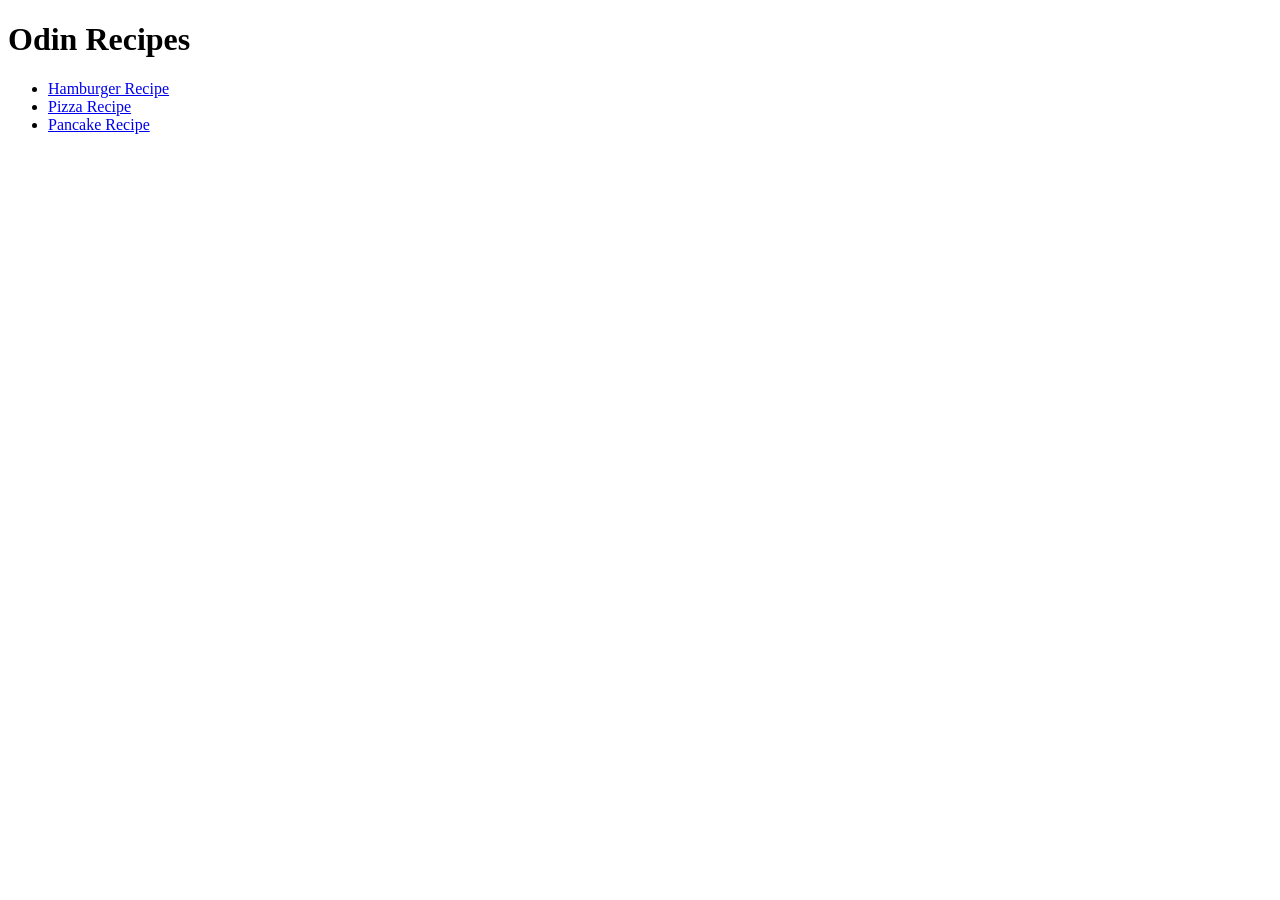
==== index.html @ 2bb481ab "Add files via upload First project on the 'The Odin Project' Very, very basic" ====
<!DOCTYPE html>
<html lang="en">

<head>
    <meta charset="UTF-8">
    <meta name="viewport" content="width=device-width, initial-scale=1.0">
    <title>Recipes</title>
</head>

<body>
    <h1>Odin Recipes</h1>
    <ul>
        <li><a href="/Recipes/hamburger.html">Hamburger Recipe</a></li>
        <li><a href="/Recipes/pizza.html">Pizza Recipe</a></li>
        <li><a href="Recipes/pancake.html">Pancake Recipe</a></li>
    </ul>
</body>

</html>
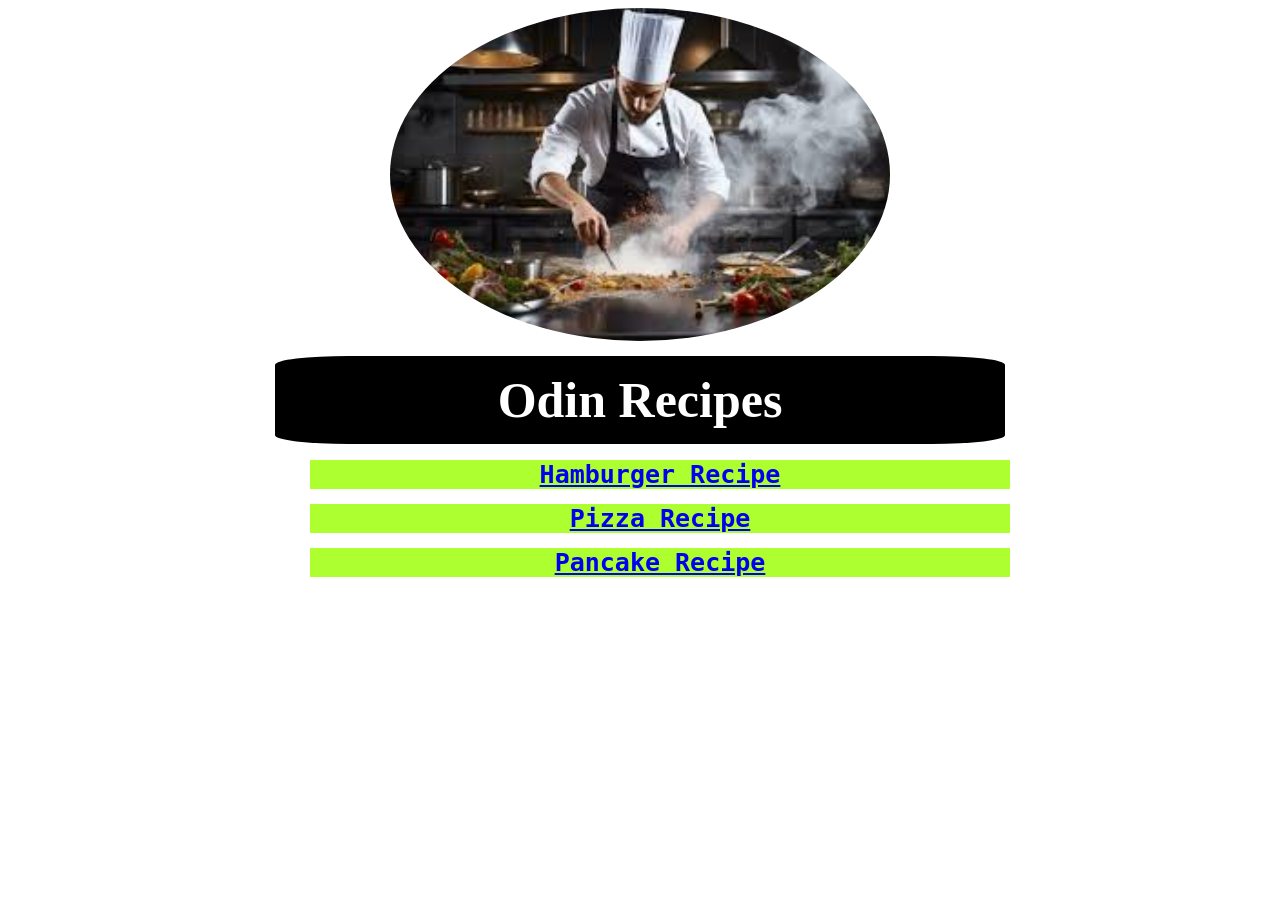
==== commit 59e05969: "fixed some bugs" ====
--- a/index.html
+++ b/index.html
@@ -1,19 +1,21 @@
-<!DOCTYPE html>
-<html lang="en">
-
-<head>
-    <meta charset="UTF-8">
-    <meta name="viewport" content="width=device-width, initial-scale=1.0">
-    <title>Recipes</title>
-</head>
-
-<body>
-    <h1>Odin Recipes</h1>
-    <ul>
-        <li><a href="/Recipes/hamburger.html">Hamburger Recipe</a></li>
-        <li><a href="/Recipes/pizza.html">Pizza Recipe</a></li>
-        <li><a href="Recipes/pancake.html">Pancake Recipe</a></li>
-    </ul>
-</body>
-
+<!DOCTYPE html>
+<html lang="en">
+
+<head>
+    <meta charset="UTF-8">
+    <meta name="viewport" content="width=device-width, initial-scale=1.0">
+    <title>Recipes</title>
+    <link rel="stylesheet" href="style.css">
+</head>
+
+<body>
+    <img src="Recipes/Chef.jpg" alt="Master Chef preparing gourmet cooking!">
+    <h1>Odin Recipes</h1>
+    <ul>
+        <li><a href="Recipes/hamburger.html">Hamburger Recipe</a></li>
+        <li><a href="Recipes/pizza.html">Pizza Recipe</a></li>
+        <li><a href="Recipes/pancake.html">Pancake Recipe</a></li>
+    </ul>
+</body>
+
 </html>
--- a/style.css
+++ b/style.css
@@ -0,0 +1,35 @@
+h1 {
+    text-align: center;
+    color: white;
+    background-color: black;
+    font-family: fantasy;
+    font-size: 50px;
+    font-weight: 800;
+    max-width: 700px;
+    display: block;
+    margin: 15px auto;
+    padding: 15px;
+    border-radius: 10%;
+}
+
+ul li {
+    text-align: center;
+    color: violet;
+    background-color: greenyellow;
+    font-family: monospace;
+    font-size: 25px;
+    font-weight: 600;
+    list-style-position: inside;
+    display: block;
+    max-width: 700px;
+    margin: 15px auto;
+}
+
+img {
+    display: block;
+    margin: 0 auto;
+    width: 500px;
+    height: auto;
+    border-radius: 50%;
+}
+
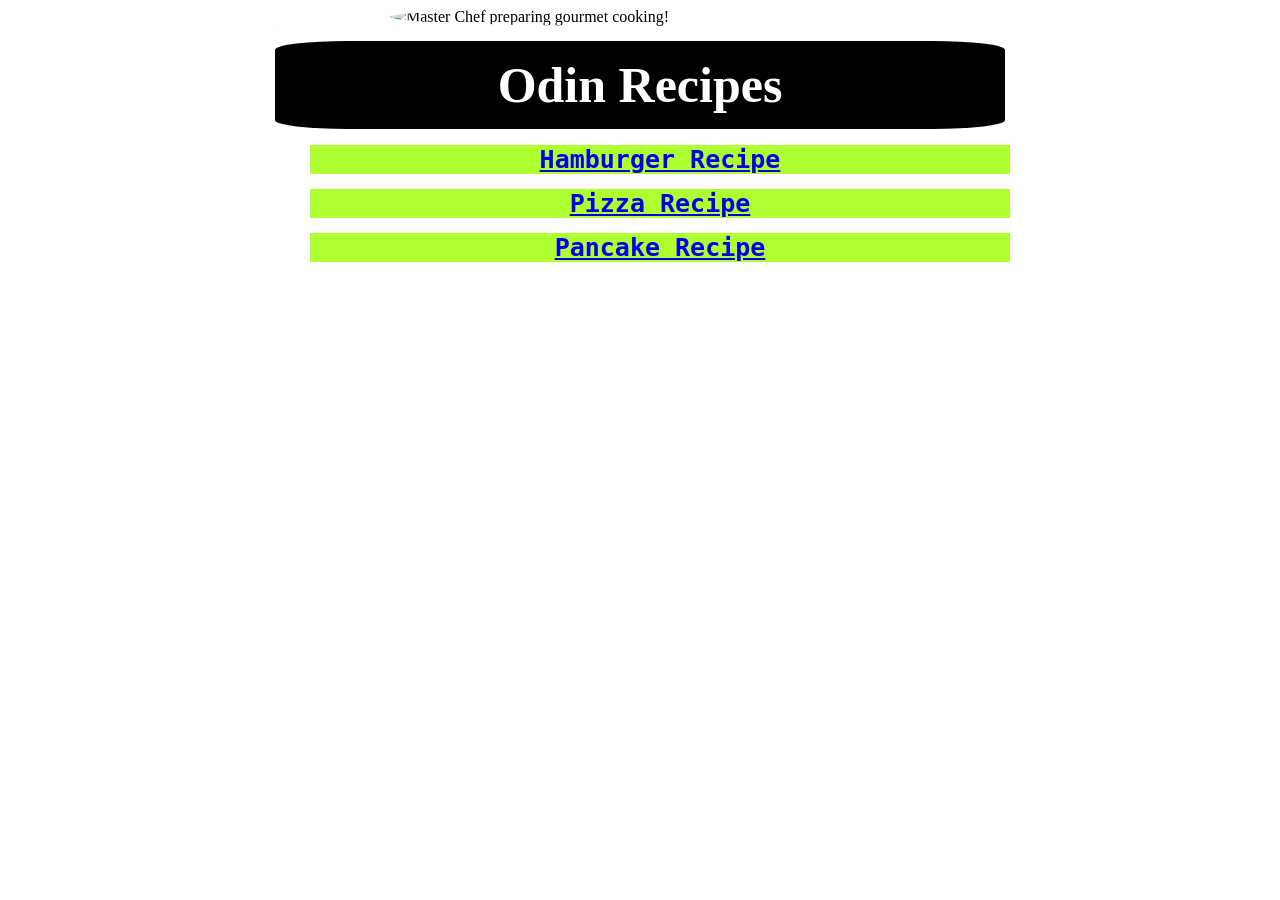
==== commit 31e4da52: "some changes again" ====
--- a/index.html
+++ b/index.html
@@ -9,12 +9,12 @@
 </head>
 
 <body>
-    <img src="Recipes/Chef.jpg" alt="Master Chef preparing gourmet cooking!">
+    <img src="recipes/Chef.jpg" alt="Master Chef preparing gourmet cooking!">
     <h1>Odin Recipes</h1>
     <ul>
-        <li><a href="Recipes/hamburger.html">Hamburger Recipe</a></li>
-        <li><a href="Recipes/pizza.html">Pizza Recipe</a></li>
-        <li><a href="Recipes/pancake.html">Pancake Recipe</a></li>
+        <li><a href="recipes/hamburger.html">Hamburger Recipe</a></li>
+        <li><a href="recipes/pizza.html">Pizza Recipe</a></li>
+        <li><a href="recipes/pancake.html">Pancake Recipe</a></li>
     </ul>
 </body>
 
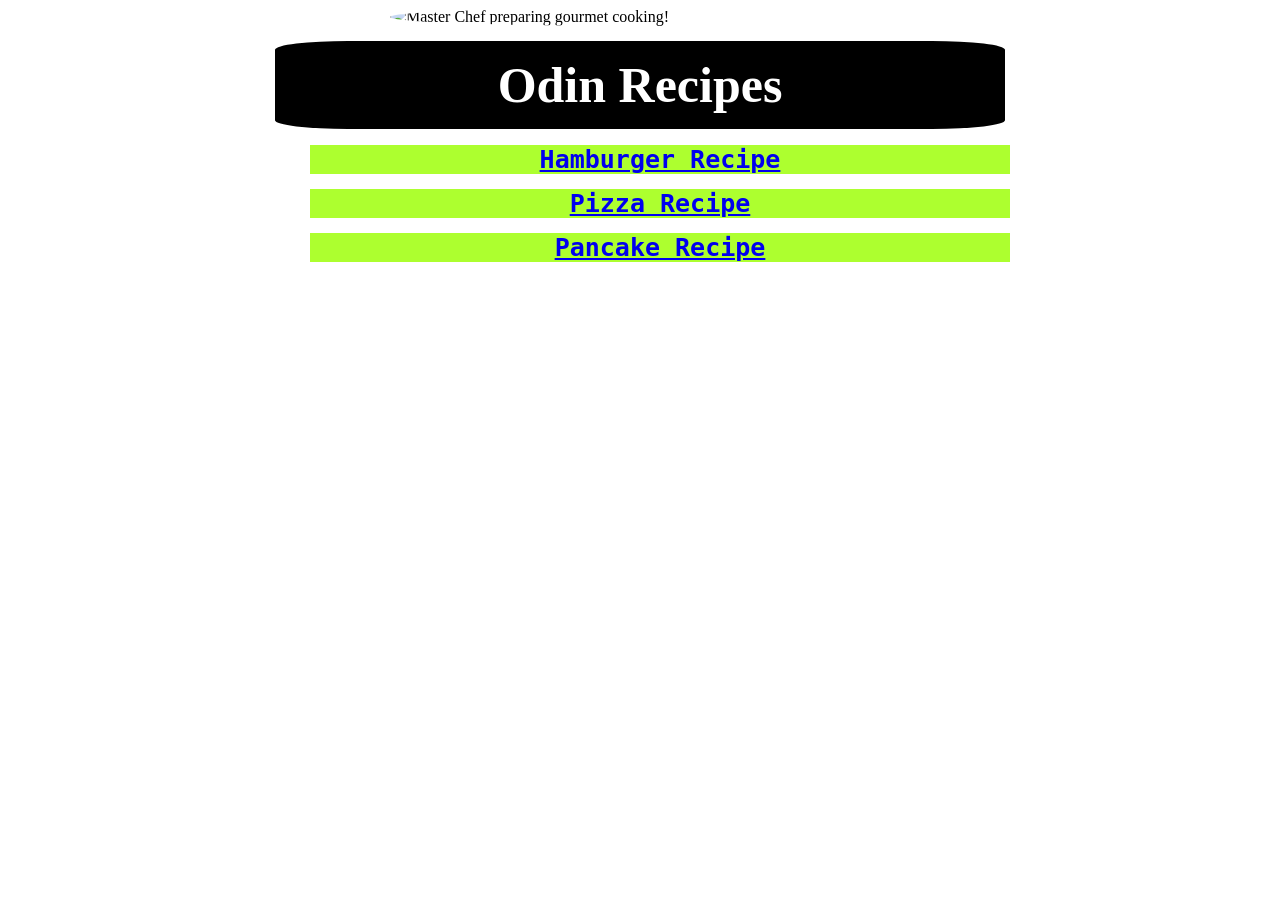
==== commit 05166e86: "fixed issues" ====
--- a/index.html
+++ b/index.html
@@ -9,7 +9,7 @@
 </head>
 
 <body>
-    <img src="recipes/Chef.jpg" alt="Master Chef preparing gourmet cooking!">
+    <img src="recipes/chef.jpeg" alt="Master Chef preparing gourmet cooking!">
     <h1>Odin Recipes</h1>
     <ul>
         <li><a href="recipes/hamburger.html">Hamburger Recipe</a></li>
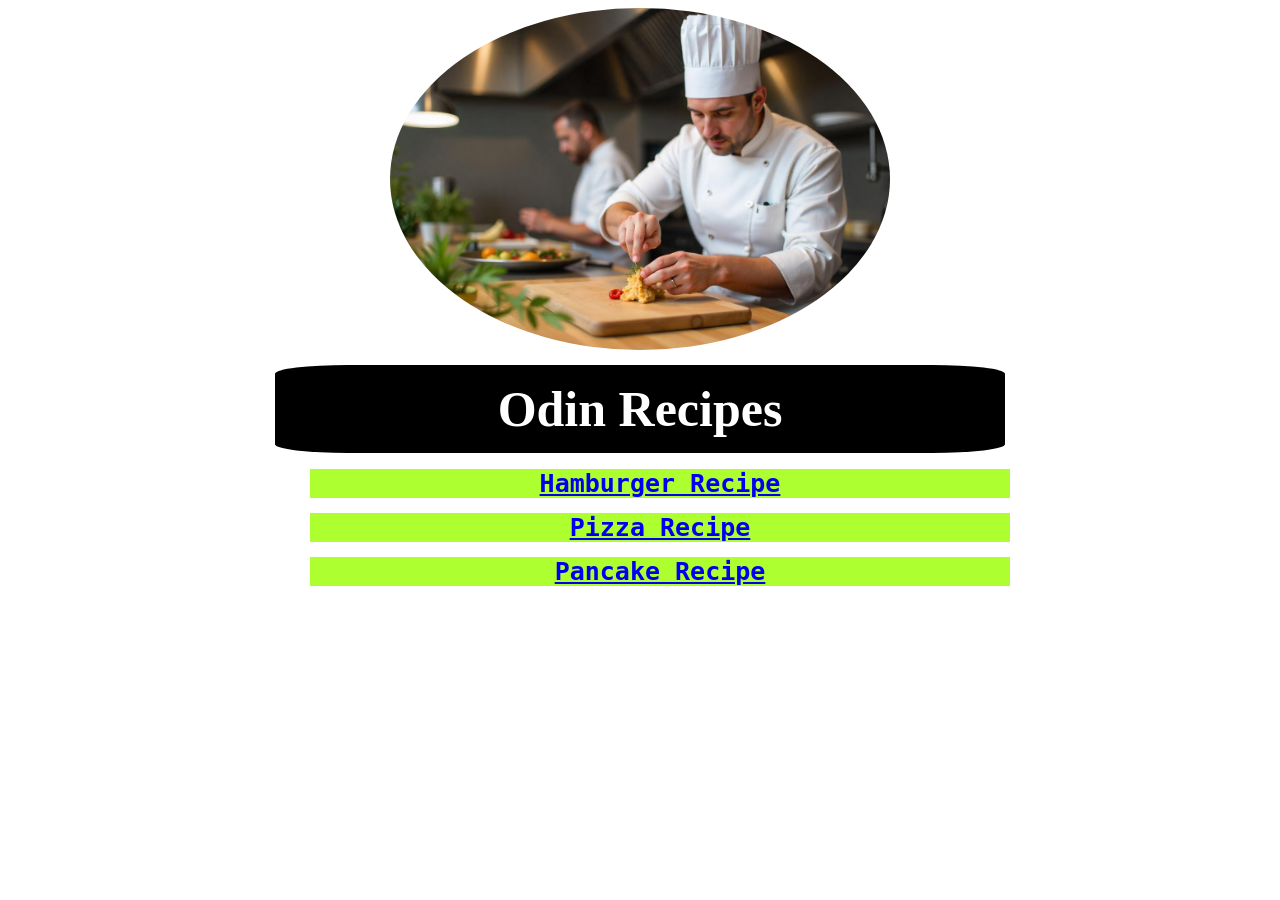
==== commit ba0503b7: "Add files via upload" ====
--- a/index.html
+++ b/index.html
@@ -1,21 +1,21 @@
-<!DOCTYPE html>
-<html lang="en">
-
-<head>
-    <meta charset="UTF-8">
-    <meta name="viewport" content="width=device-width, initial-scale=1.0">
-    <title>Recipes</title>
-    <link rel="stylesheet" href="style.css">
-</head>
-
-<body>
-    <img src="recipes/chef.jpeg" alt="Master Chef preparing gourmet cooking!">
-    <h1>Odin Recipes</h1>
-    <ul>
-        <li><a href="recipes/hamburger.html">Hamburger Recipe</a></li>
-        <li><a href="recipes/pizza.html">Pizza Recipe</a></li>
-        <li><a href="recipes/pancake.html">Pancake Recipe</a></li>
-    </ul>
-</body>
-
+<!DOCTYPE html>
+<html lang="en">
+
+<head>
+    <meta charset="UTF-8">
+    <meta name="viewport" content="width=device-width, initial-scale=1.0">
+    <title>Recipes</title>
+    <link rel="stylesheet" href="style.css">
+</head>
+
+<body>
+    <img src="images/chef.jpeg" alt="Master Chef preparing gourmet cooking!">
+    <h1>Odin Recipes</h1>
+    <ul>
+        <li><a href="recipes/hamburger.html">Hamburger Recipe</a></li>
+        <li><a href="recipes/pizza.html">Pizza Recipe</a></li>
+        <li><a href="recipes/pancake.html">Pancake Recipe</a></li>
+    </ul>
+</body>
+
 </html>
--- a/style.css
+++ b/style.css
@@ -1,35 +1,35 @@
-h1 {
-    text-align: center;
-    color: white;
-    background-color: black;
-    font-family: fantasy;
-    font-size: 50px;
-    font-weight: 800;
-    max-width: 700px;
-    display: block;
-    margin: 15px auto;
-    padding: 15px;
-    border-radius: 10%;
-}
-
-ul li {
-    text-align: center;
-    color: violet;
-    background-color: greenyellow;
-    font-family: monospace;
-    font-size: 25px;
-    font-weight: 600;
-    list-style-position: inside;
-    display: block;
-    max-width: 700px;
-    margin: 15px auto;
-}
-
-img {
-    display: block;
-    margin: 0 auto;
-    width: 500px;
-    height: auto;
-    border-radius: 50%;
-}
-
+h1 {
+    text-align: center;
+    color: white;
+    background-color: black;
+    font-family: fantasy;
+    font-size: 50px;
+    font-weight: 800;
+    max-width: 700px;
+    display: block;
+    margin: 15px auto;
+    padding: 15px;
+    border-radius: 10%;
+}
+
+ul li {
+    text-align: center;
+    color: violet;
+    background-color: greenyellow;
+    font-family: monospace;
+    font-size: 25px;
+    font-weight: 600;
+    list-style-position: inside;
+    display: block;
+    max-width: 700px;
+    margin: 15px auto;
+}
+
+img {
+    display: block;
+    margin: 0 auto;
+    width: 500px;
+    height: auto;
+    border-radius: 50%;
+}
+
